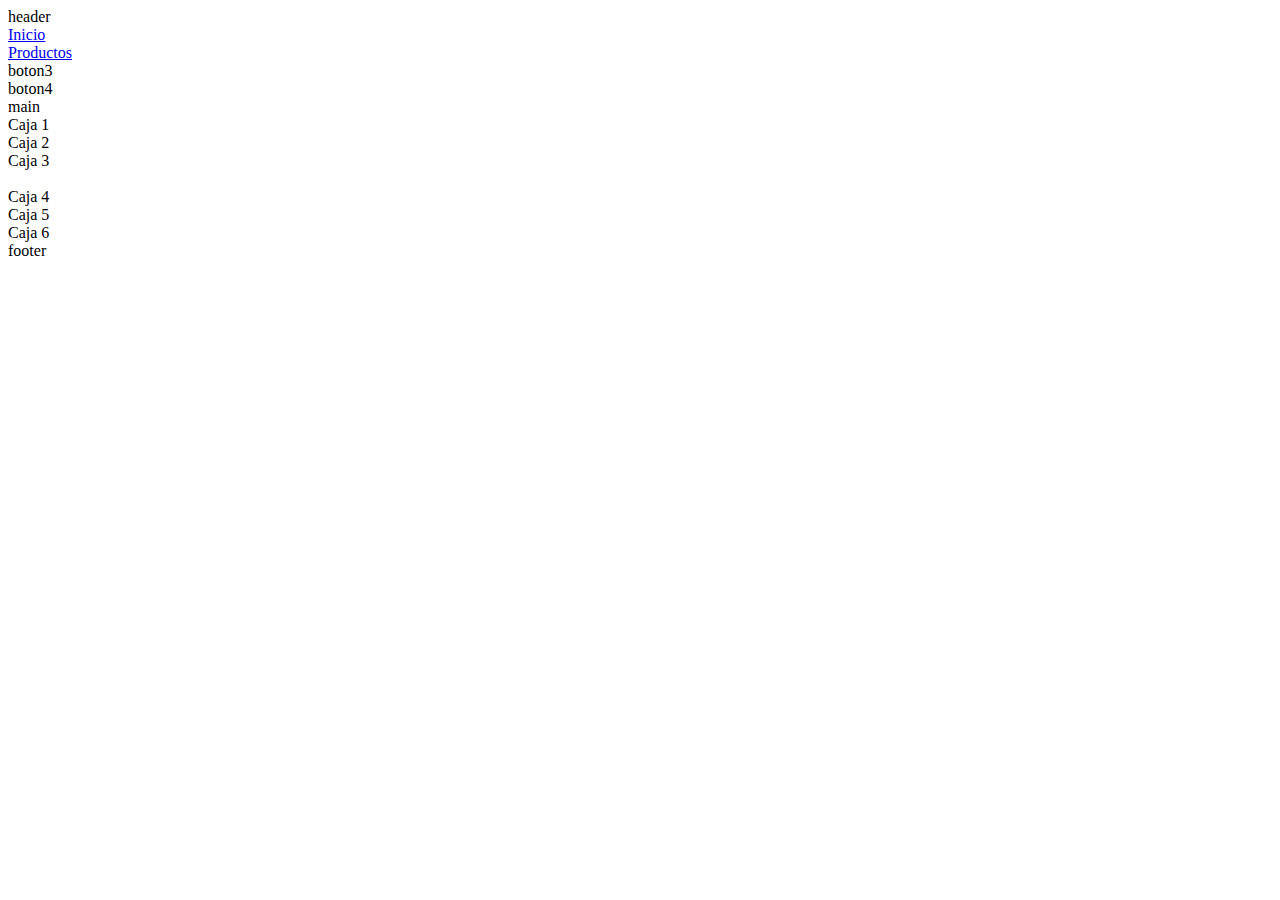
==== Pruebas_flex/index.html @ 0f4ce95e "Primero" ====
<!DOCTYPE html>
<html lang="en">
<head>
    <meta charset="UTF-8">
    <meta name="viewport" content="width=device-width, initial-scale=1.0">
    <title>Document</title>
    <link rel="stylesheet" href="/Pruebas Flex-Grid/Pruebas_flex/css/styles.css">
</head>
<body>
    <header>header</header>

    <nav>
        <div class="menu">
            <li><a href="/Pruebas Flex-Grid/Pruebas_flex/index.html">Inicio</a></li>
            <li><a href="/Pruebas Flex-Grid/Pruebas_flex/pages/Producto.html">Productos</a></li>
            <li>boton3</li>
            <li>boton4</li>
        </div>
        
    </nav>

    <main> main

        <section>
            <div>Caja 1</div>
            <div>Caja 2</div>
            <div>Caja 3</div>
        </section>
        <br>
        <section>
            <div>Caja 4</div>
            <div>Caja 5</div>
            <div>Caja 6</div>
        </section>

    </main>

    <footer class="footer">
        
        footer

    </footer>

</body>
</html>
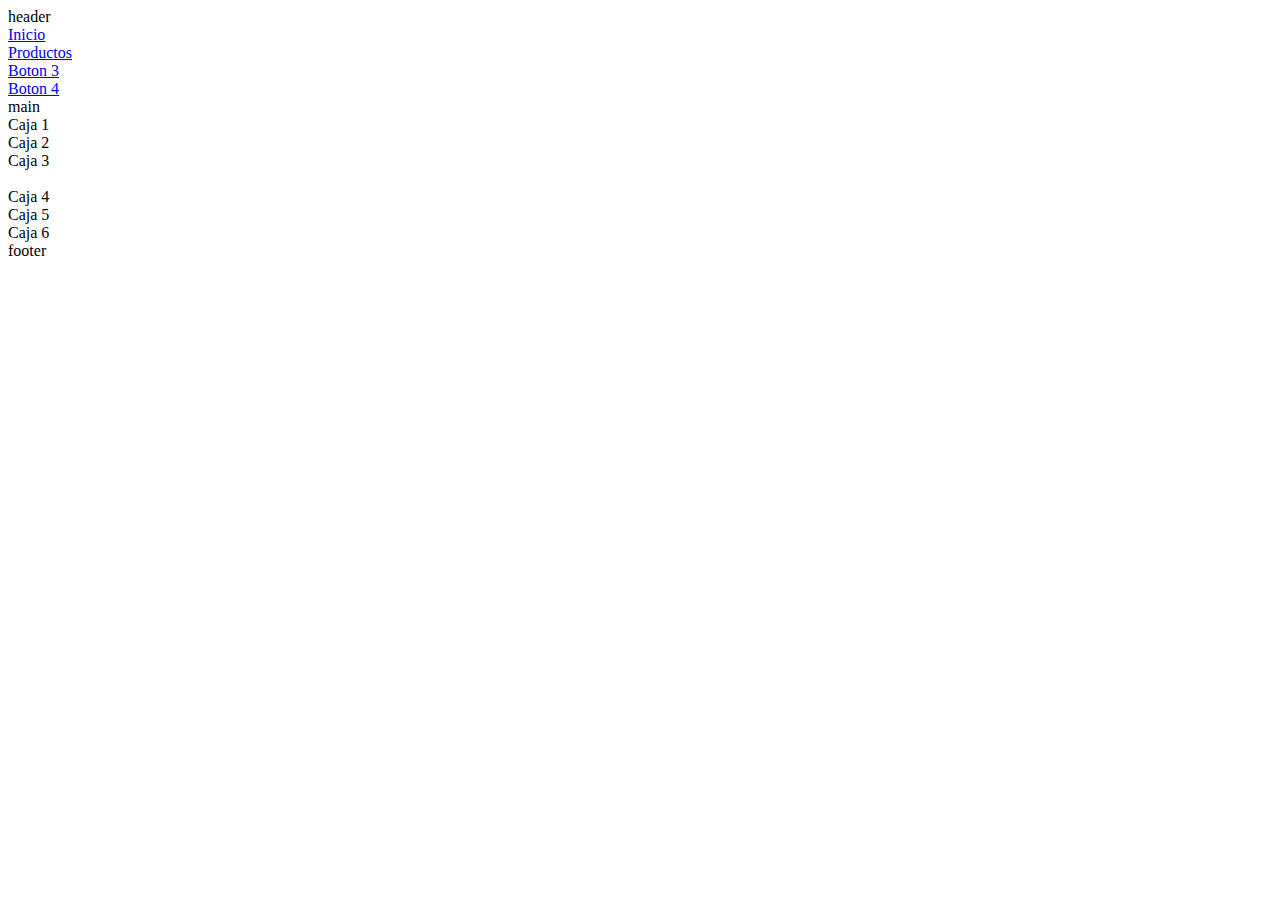
==== commit 361c5f5f: "Segundo" ====
--- a/Pruebas_flex/index.html
+++ b/Pruebas_flex/index.html
@@ -13,8 +13,8 @@
         <div class="menu">
             <li><a href="/Pruebas Flex-Grid/Pruebas_flex/index.html">Inicio</a></li>
             <li><a href="/Pruebas Flex-Grid/Pruebas_flex/pages/Producto.html">Productos</a></li>
-            <li>boton3</li>
-            <li>boton4</li>
+            <li><a href="#">Boton 3</a></li>
+            <li><a href="#">Boton 4</a></li>
         </div>
         
     </nav>
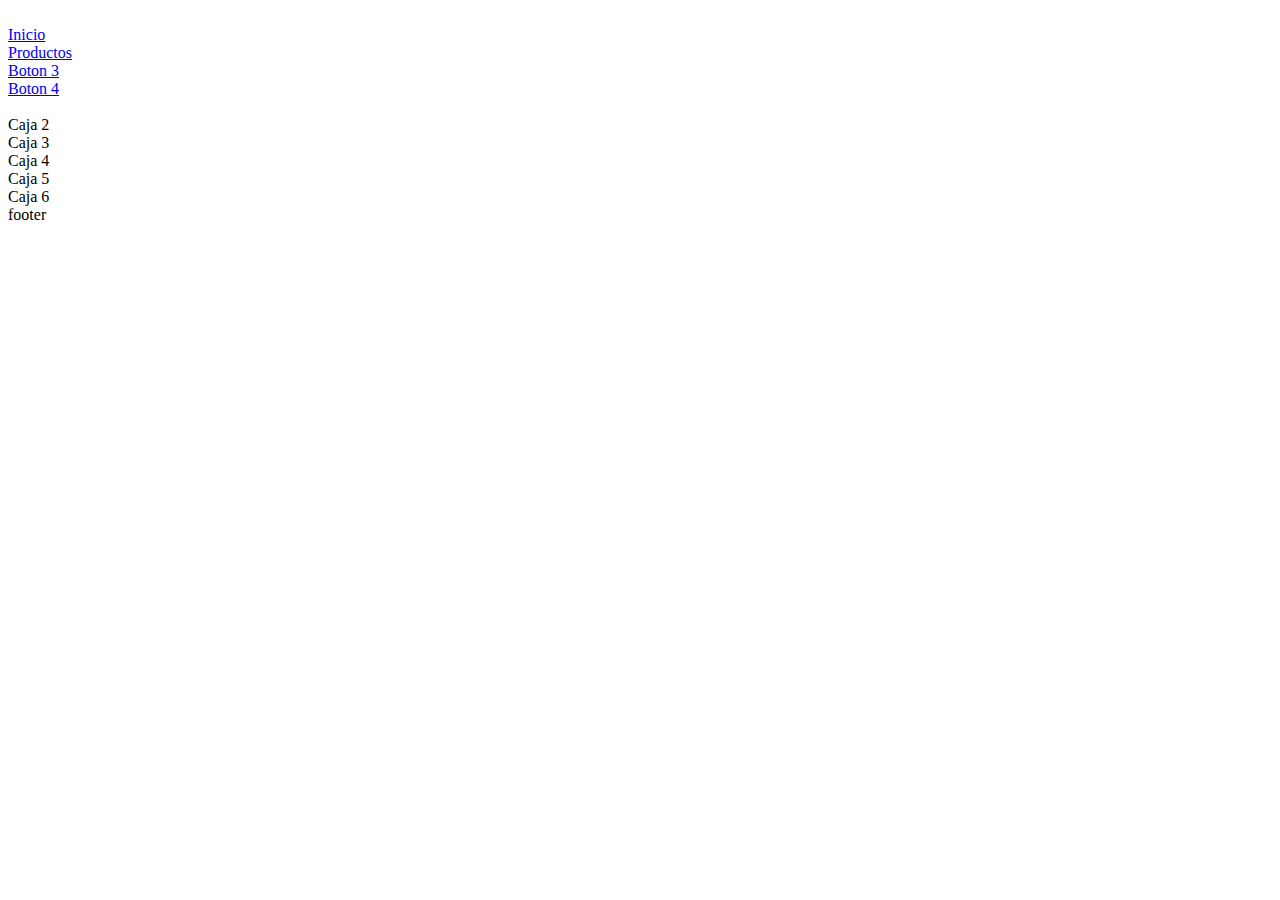
==== commit 5b58398b: "3" ====
--- a/Pruebas_flex/index.html
+++ b/Pruebas_flex/index.html
@@ -4,10 +4,14 @@
     <meta charset="UTF-8">
     <meta name="viewport" content="width=device-width, initial-scale=1.0">
     <title>Document</title>
+    <link rel="shortcut icon" href="/Pruebas Flex-Grid/Pruebas_flex/assets/icon/logo-icon-png-7.png" type="image/x-icon">
     <link rel="stylesheet" href="/Pruebas Flex-Grid/Pruebas_flex/css/styles.css">
 </head>
 <body>
-    <header>header</header>
+    
+    <header>
+        <img class="logo_header" src="/Pruebas Flex-Grid/Pruebas_flex/assets/icon/logo-icon-png-7.png" alt="">
+    </header>
 
     <nav>
         <div class="menu">
@@ -19,19 +23,17 @@
         
     </nav>
 
-    <main> main
+    <main>
 
-        <section>
-            <div>Caja 1</div>
-            <div>Caja 2</div>
-            <div>Caja 3</div>
+        <section class="contenedor_padre">
+            <div class="flex_item"><img  class="flex_item" src="/Pruebas Flex-Grid/Pruebas_flex/assets/icon/logo-icon-png-7.png" alt=""></div>
+            <div class="flex_item">Caja 2</div>
+            <div class="flex_item">Caja 3</div>
+            <div class="flex_item">Caja 4</div>
+            <div class="flex_item">Caja 5</div>
+            <div class="flex_item">Caja 6</div>
         </section>
-        <br>
-        <section>
-            <div>Caja 4</div>
-            <div>Caja 5</div>
-            <div>Caja 6</div>
-        </section>
+
 
     </main>
 
